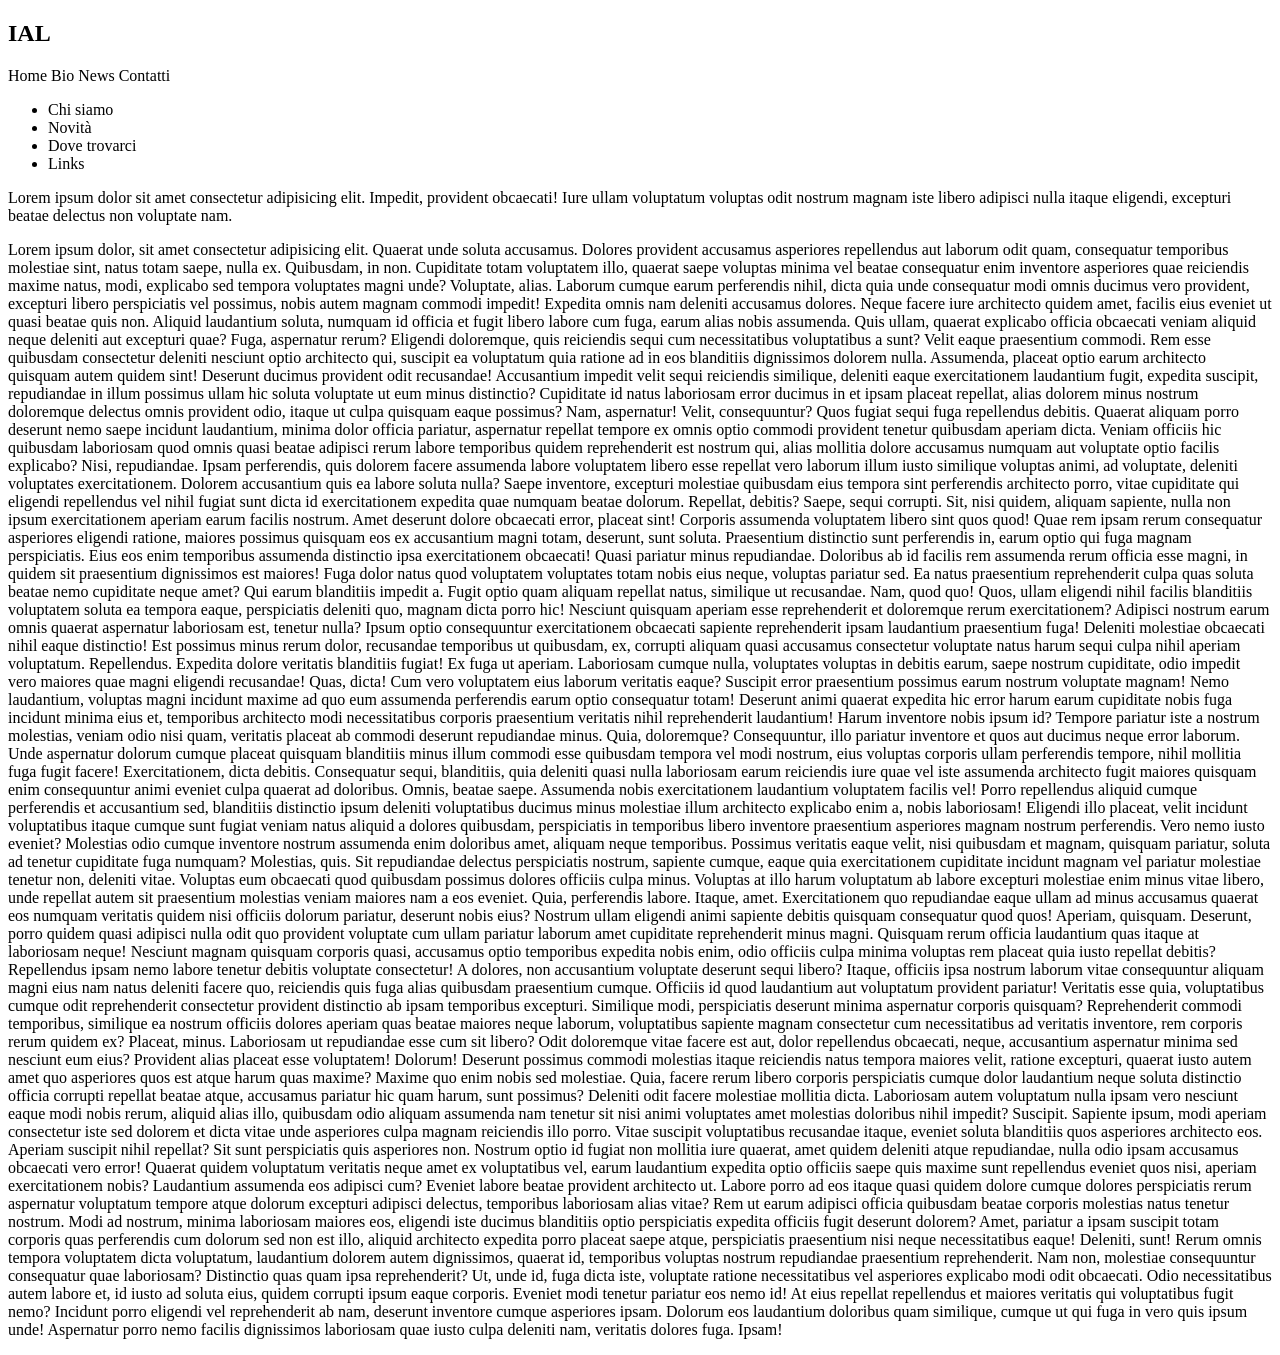
==== file.html @ 59ba7a11 "Creazione webpage" ====
<!DOCTYPE html>
<html lang="en">
<head>
    <meta charset="UTF-8">
    <meta name="viewport" content="width=device-width, initial-scale=1.0">
    <title>Document</title>
    <link rel="stylesheet" href="git.css">

</head>
<body>
    <header class="header">
        <h2>IAL</h2>
    <div>
        <span>Home</span>
        <span>Bio</span>
        <span>News</span>
        <span>Contatti</span>
    </div>
    </header>

    <div class="navbar">
        <ul>
            <li>Chi siamo</li>
            <li>Novità</li>
            <li>Dove trovarci</li>
            <li>Links</li>
        </ul>
    </div>

    <div class="content">
        <p>Lorem ipsum dolor sit amet consectetur adipisicing elit. Impedit, provident obcaecati! Iure ullam voluptatum voluptas odit nostrum magnam iste libero adipisci nulla itaque eligendi, excepturi beatae delectus non voluptate nam.</p>
        <p>Lorem ipsum dolor, sit amet consectetur adipisicing elit. Quaerat unde soluta accusamus. Dolores provident accusamus asperiores repellendus aut laborum odit quam, consequatur temporibus molestiae sint, natus totam saepe, nulla ex.
        Quibusdam, in non. Cupiditate totam voluptatem illo, quaerat saepe voluptas minima vel beatae consequatur enim inventore asperiores quae reiciendis maxime natus, modi, explicabo sed tempora voluptates magni unde? Voluptate, alias.
        Laborum cumque earum perferendis nihil, dicta quia unde consequatur modi omnis ducimus vero provident, excepturi libero perspiciatis vel possimus, nobis autem magnam commodi impedit! Expedita omnis nam deleniti accusamus dolores.
        Neque facere iure architecto quidem amet, facilis eius eveniet ut quasi beatae quis non. Aliquid laudantium soluta, numquam id officia et fugit libero labore cum fuga, earum alias nobis assumenda.
        Quis ullam, quaerat explicabo officia obcaecati veniam aliquid neque deleniti aut excepturi quae? Fuga, aspernatur rerum? Eligendi doloremque, quis reiciendis sequi cum necessitatibus voluptatibus a sunt? Velit eaque praesentium commodi.
        Rem esse quibusdam consectetur deleniti nesciunt optio architecto qui, suscipit ea voluptatum quia ratione ad in eos blanditiis dignissimos dolorem nulla. Assumenda, placeat optio earum architecto quisquam autem quidem sint!
        Deserunt ducimus provident odit recusandae! Accusantium impedit velit sequi reiciendis similique, deleniti eaque exercitationem laudantium fugit, expedita suscipit, repudiandae in illum possimus ullam hic soluta voluptate ut eum minus distinctio?
        Cupiditate id natus laboriosam error ducimus in et ipsam placeat repellat, alias dolorem minus nostrum doloremque delectus omnis provident odio, itaque ut culpa quisquam eaque possimus? Nam, aspernatur! Velit, consequuntur?
        Quos fugiat sequi fuga repellendus debitis. Quaerat aliquam porro deserunt nemo saepe incidunt laudantium, minima dolor officia pariatur, aspernatur repellat tempore ex omnis optio commodi provident tenetur quibusdam aperiam dicta.
        Veniam officiis hic quibusdam laboriosam quod omnis quasi beatae adipisci rerum labore temporibus quidem reprehenderit est nostrum qui, alias mollitia dolore accusamus numquam aut voluptate optio facilis explicabo? Nisi, repudiandae.
        Ipsam perferendis, quis dolorem facere assumenda labore voluptatem libero esse repellat vero laborum illum iusto similique voluptas animi, ad voluptate, deleniti voluptates exercitationem. Dolorem accusantium quis ea labore soluta nulla?
        Saepe inventore, excepturi molestiae quibusdam eius tempora sint perferendis architecto porro, vitae cupiditate qui eligendi repellendus vel nihil fugiat sunt dicta id exercitationem expedita quae numquam beatae dolorum. Repellat, debitis?
        Saepe, sequi corrupti. Sit, nisi quidem, aliquam sapiente, nulla non ipsum exercitationem aperiam earum facilis nostrum. Amet deserunt dolore obcaecati error, placeat sint! Corporis assumenda voluptatem libero sint quos quod!
        Quae rem ipsam rerum consequatur asperiores eligendi ratione, maiores possimus quisquam eos ex accusantium magni totam, deserunt, sunt soluta. Praesentium distinctio sunt perferendis in, earum optio qui fuga magnam perspiciatis.
        Eius eos enim temporibus assumenda distinctio ipsa exercitationem obcaecati! Quasi pariatur minus repudiandae. Doloribus ab id facilis rem assumenda rerum officia esse magni, in quidem sit praesentium dignissimos est maiores!
        Fuga dolor natus quod voluptatem voluptates totam nobis eius neque, voluptas pariatur sed. Ea natus praesentium reprehenderit culpa quas soluta beatae nemo cupiditate neque amet? Qui earum blanditiis impedit a.
        Fugit optio quam aliquam repellat natus, similique ut recusandae. Nam, quod quo! Quos, ullam eligendi nihil facilis blanditiis voluptatem soluta ea tempora eaque, perspiciatis deleniti quo, magnam dicta porro hic!
        Nesciunt quisquam aperiam esse reprehenderit et doloremque rerum exercitationem? Adipisci nostrum earum omnis quaerat aspernatur laboriosam est, tenetur nulla? Ipsum optio consequuntur exercitationem obcaecati sapiente reprehenderit ipsam laudantium praesentium fuga!
        Deleniti molestiae obcaecati nihil eaque distinctio! Est possimus minus rerum dolor, recusandae temporibus ut quibusdam, ex, corrupti aliquam quasi accusamus consectetur voluptate natus harum sequi culpa nihil aperiam voluptatum. Repellendus.
        Expedita dolore veritatis blanditiis fugiat! Ex fuga ut aperiam. Laboriosam cumque nulla, voluptates voluptas in debitis earum, saepe nostrum cupiditate, odio impedit vero maiores quae magni eligendi recusandae! Quas, dicta!
        Cum vero voluptatem eius laborum veritatis eaque? Suscipit error praesentium possimus earum nostrum voluptate magnam! Nemo laudantium, voluptas magni incidunt maxime ad quo eum assumenda perferendis earum optio consequatur totam!
        Deserunt animi quaerat expedita hic error harum earum cupiditate nobis fuga incidunt minima eius et, temporibus architecto modi necessitatibus corporis praesentium veritatis nihil reprehenderit laudantium! Harum inventore nobis ipsum id?
        Tempore pariatur iste a nostrum molestias, veniam odio nisi quam, veritatis placeat ab commodi deserunt repudiandae minus. Quia, doloremque? Consequuntur, illo pariatur inventore et quos aut ducimus neque error laborum.
        Unde aspernatur dolorum cumque placeat quisquam blanditiis minus illum commodi esse quibusdam tempora vel modi nostrum, eius voluptas corporis ullam perferendis tempore, nihil mollitia fuga fugit facere! Exercitationem, dicta debitis.
        Consequatur sequi, blanditiis, quia deleniti quasi nulla laboriosam earum reiciendis iure quae vel iste assumenda architecto fugit maiores quisquam enim consequuntur animi eveniet culpa quaerat ad doloribus. Omnis, beatae saepe.
        Assumenda nobis exercitationem laudantium voluptatem facilis vel! Porro repellendus aliquid cumque perferendis et accusantium sed, blanditiis distinctio ipsum deleniti voluptatibus ducimus minus molestiae illum architecto explicabo enim a, nobis laboriosam!
        Eligendi illo placeat, velit incidunt voluptatibus itaque cumque sunt fugiat veniam natus aliquid a dolores quibusdam, perspiciatis in temporibus libero inventore praesentium asperiores magnam nostrum perferendis. Vero nemo iusto eveniet?
        Molestias odio cumque inventore nostrum assumenda enim doloribus amet, aliquam neque temporibus. Possimus veritatis eaque velit, nisi quibusdam et magnam, quisquam pariatur, soluta ad tenetur cupiditate fuga numquam? Molestias, quis.
        Sit repudiandae delectus perspiciatis nostrum, sapiente cumque, eaque quia exercitationem cupiditate incidunt magnam vel pariatur molestiae tenetur non, deleniti vitae. Voluptas eum obcaecati quod quibusdam possimus dolores officiis culpa minus.
        Voluptas at illo harum voluptatum ab labore excepturi molestiae enim minus vitae libero, unde repellat autem sit praesentium molestias veniam maiores nam a eos eveniet. Quia, perferendis labore. Itaque, amet.
        Exercitationem quo repudiandae eaque ullam ad minus accusamus quaerat eos numquam veritatis quidem nisi officiis dolorum pariatur, deserunt nobis eius? Nostrum ullam eligendi animi sapiente debitis quisquam consequatur quod quos!
        Aperiam, quisquam. Deserunt, porro quidem quasi adipisci nulla odit quo provident voluptate cum ullam pariatur laborum amet cupiditate reprehenderit minus magni. Quisquam rerum officia laudantium quas itaque at laboriosam neque!
        Nesciunt magnam quisquam corporis quasi, accusamus optio temporibus expedita nobis enim, odio officiis culpa minima voluptas rem placeat quia iusto repellat debitis? Repellendus ipsam nemo labore tenetur debitis voluptate consectetur!
        A dolores, non accusantium voluptate deserunt sequi libero? Itaque, officiis ipsa nostrum laborum vitae consequuntur aliquam magni eius nam natus deleniti facere quo, reiciendis quis fuga alias quibusdam praesentium cumque.
        Officiis id quod laudantium aut voluptatum provident pariatur! Veritatis esse quia, voluptatibus cumque odit reprehenderit consectetur provident distinctio ab ipsam temporibus excepturi. Similique modi, perspiciatis deserunt minima aspernatur corporis quisquam?
        Reprehenderit commodi temporibus, similique ea nostrum officiis dolores aperiam quas beatae maiores neque laborum, voluptatibus sapiente magnam consectetur cum necessitatibus ad veritatis inventore, rem corporis rerum quidem ex? Placeat, minus.
        Laboriosam ut repudiandae esse cum sit libero? Odit doloremque vitae facere est aut, dolor repellendus obcaecati, neque, accusantium aspernatur minima sed nesciunt eum eius? Provident alias placeat esse voluptatem! Dolorum!
        Deserunt possimus commodi molestias itaque reiciendis natus tempora maiores velit, ratione excepturi, quaerat iusto autem amet quo asperiores quos est atque harum quas maxime? Maxime quo enim nobis sed molestiae.
        Quia, facere rerum libero corporis perspiciatis cumque dolor laudantium neque soluta distinctio officia corrupti repellat beatae atque, accusamus pariatur hic quam harum, sunt possimus? Deleniti odit facere molestiae mollitia dicta.
        Laboriosam autem voluptatum nulla ipsam vero nesciunt eaque modi nobis rerum, aliquid alias illo, quibusdam odio aliquam assumenda nam tenetur sit nisi animi voluptates amet molestias doloribus nihil impedit? Suscipit.
        Sapiente ipsum, modi aperiam consectetur iste sed dolorem et dicta vitae unde asperiores culpa magnam reiciendis illo porro. Vitae suscipit voluptatibus recusandae itaque, eveniet soluta blanditiis quos asperiores architecto eos.
        Aperiam suscipit nihil repellat? Sit sunt perspiciatis quis asperiores non. Nostrum optio id fugiat non mollitia iure quaerat, amet quidem deleniti atque repudiandae, nulla odio ipsam accusamus obcaecati vero error!
        Quaerat quidem voluptatum veritatis neque amet ex voluptatibus vel, earum laudantium expedita optio officiis saepe quis maxime sunt repellendus eveniet quos nisi, aperiam exercitationem nobis? Laudantium assumenda eos adipisci cum?
        Eveniet labore beatae provident architecto ut. Labore porro ad eos itaque quasi quidem dolore cumque dolores perspiciatis rerum aspernatur voluptatum tempore atque dolorum excepturi adipisci delectus, temporibus laboriosam alias vitae?
        Rem ut earum adipisci officia quibusdam beatae corporis molestias natus tenetur nostrum. Modi ad nostrum, minima laboriosam maiores eos, eligendi iste ducimus blanditiis optio perspiciatis expedita officiis fugit deserunt dolorem?
        Amet, pariatur a ipsam suscipit totam corporis quas perferendis cum dolorum sed non est illo, aliquid architecto expedita porro placeat saepe atque, perspiciatis praesentium nisi neque necessitatibus eaque! Deleniti, sunt!
        Rerum omnis tempora voluptatem dicta voluptatum, laudantium dolorem autem dignissimos, quaerat id, temporibus voluptas nostrum repudiandae praesentium reprehenderit. Nam non, molestiae consequuntur consequatur quae laboriosam? Distinctio quas quam ipsa reprehenderit?
        Ut, unde id, fuga dicta iste, voluptate ratione necessitatibus vel asperiores explicabo modi odit obcaecati. Odio necessitatibus autem labore et, id iusto ad soluta eius, quidem corrupti ipsum eaque corporis.
        Eveniet modi tenetur pariatur eos nemo id! At eius repellat repellendus et maiores veritatis qui voluptatibus fugit nemo? Incidunt porro eligendi vel reprehenderit ab nam, deserunt inventore cumque asperiores ipsam.
        Dolorum eos laudantium doloribus quam similique, cumque ut qui fuga in vero quis ipsum unde! Aspernatur porro nemo facilis dignissimos laboriosam quae iusto culpa deleniti nam, veritatis dolores fuga. Ipsam!</p>
    </div>
</body>
</html>
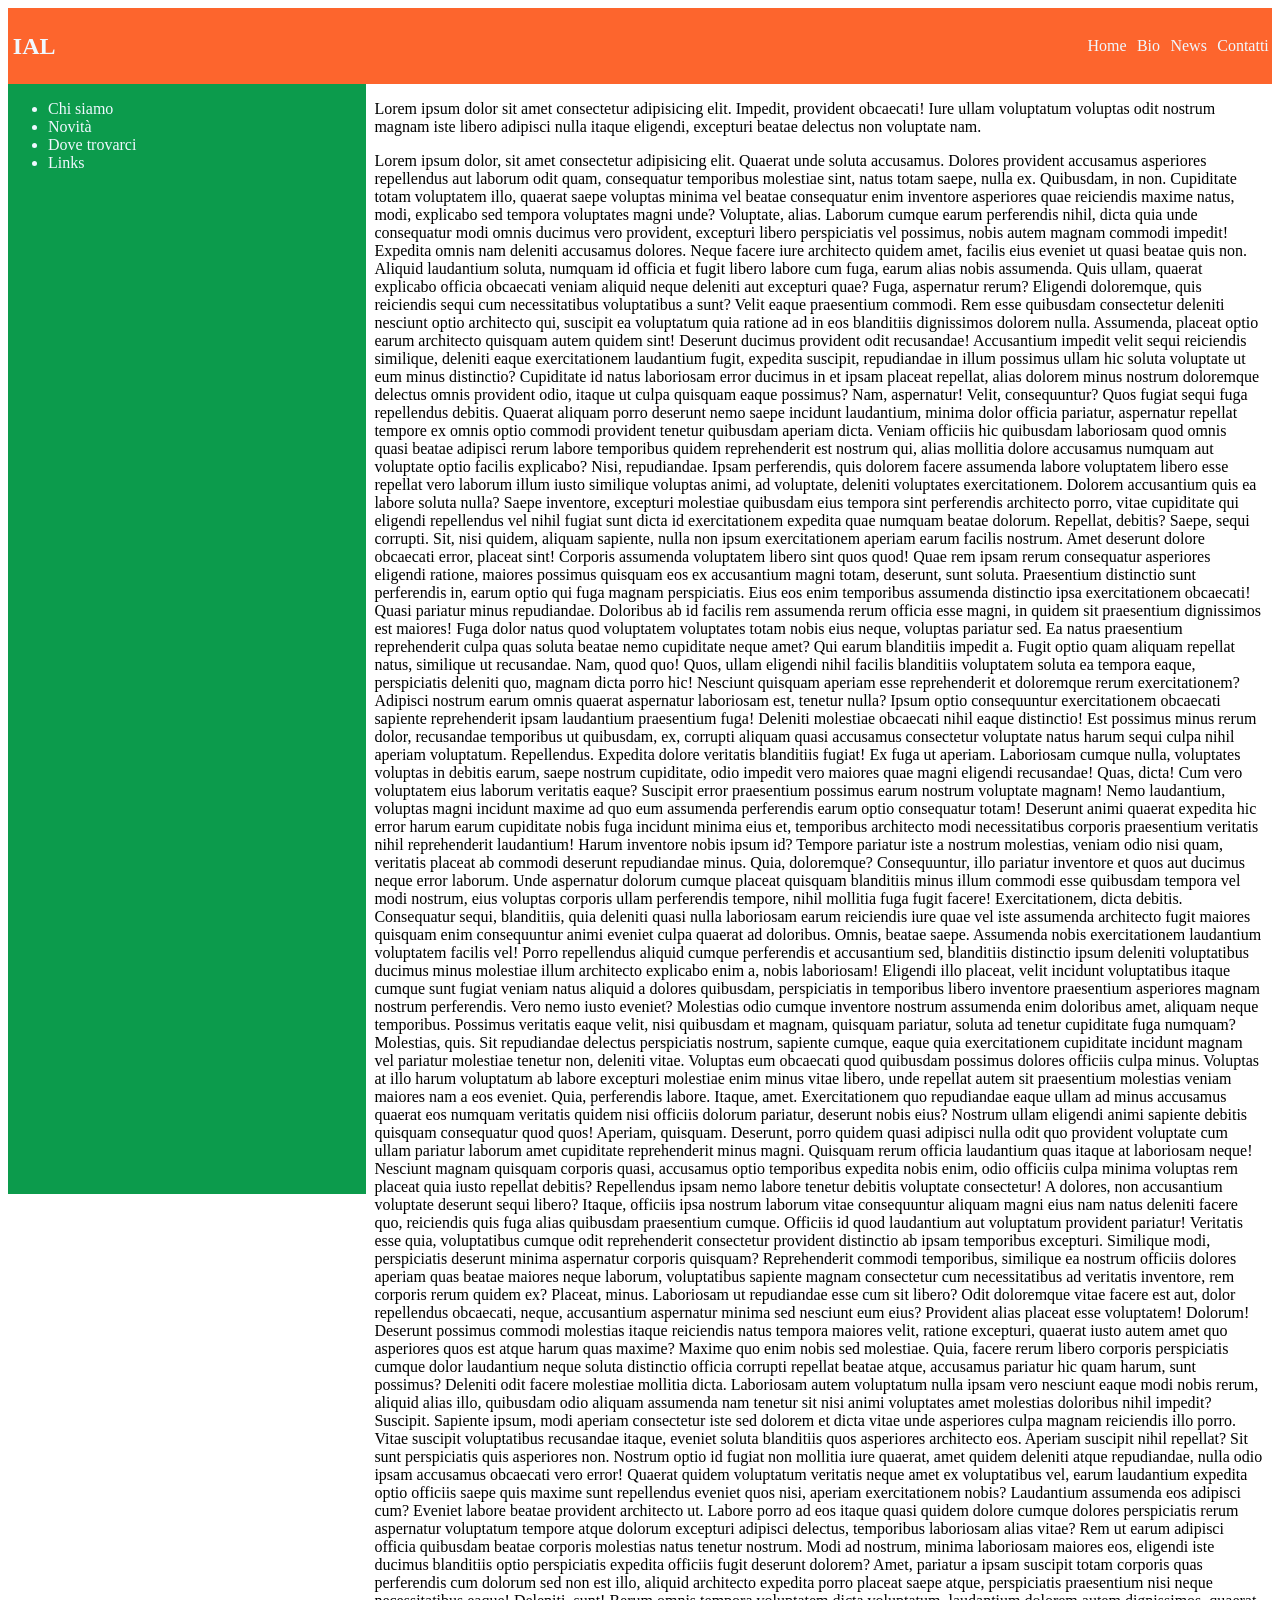
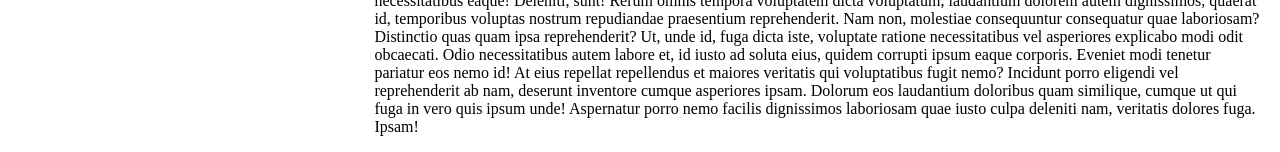
==== commit 2f9c366b: "Modifica html" ====
--- a/file.html
+++ b/file.html
@@ -4,7 +4,7 @@
     <meta charset="UTF-8">
     <meta name="viewport" content="width=device-width, initial-scale=1.0">
     <title>Document</title>
-    <link rel="stylesheet" href="git.css">
+    <link rel="stylesheet" href="file.css">
 
 </head>
 <body>
--- a/file.css
+++ b/file.css
@@ -0,0 +1,34 @@
+:root {
+    --navbar-width: 28vw;
+    --pad-space: 8px;
+}
+
+.header {
+    background-color: rgb(253, 101, 45);
+    color: aliceblue;
+    align-items: center;
+    display: flex;
+    justify-content: space-between;
+}
+
+.header > h2 {
+    padding: 0.3rem;
+}
+
+.header > div > span {
+    margin: 0 0.2rem;
+}
+
+.navbar {
+    position: absolute;
+    background-color: rgb(12, 155, 76);
+    color: aliceblue;
+    width: var(--navbar-width);
+    height: 1110px;
+}
+
+.content {
+    margin-left: calc(var(--navbar-width) + var(--pad-space));
+    margin-top: var(--pad-space);
+    margin-right: var(--pad-space);
+}
